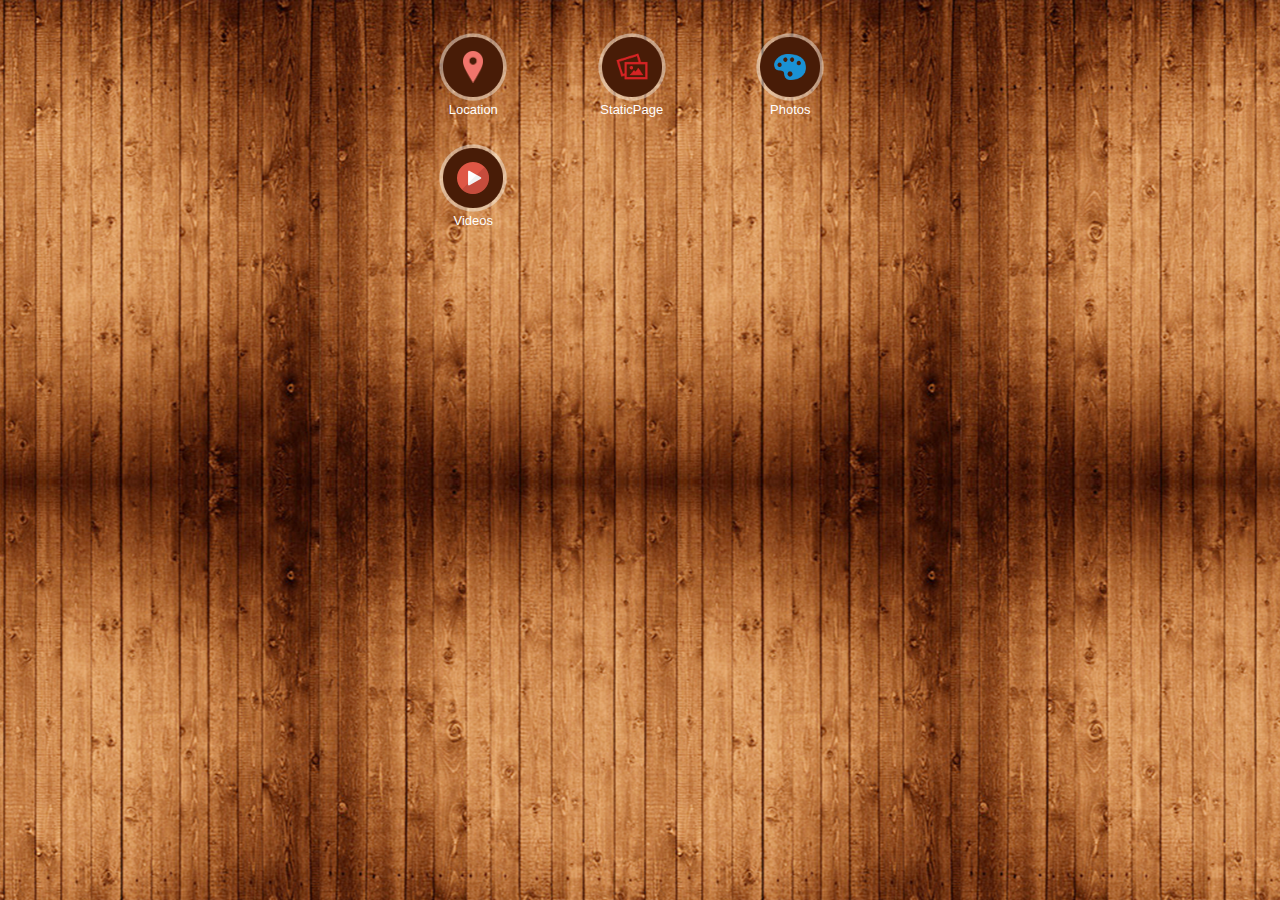
==== index.html @ eb47c7ee "barrysiddy_hopemangolfclub_944" ====
<!DOCTYPE html PUBLIC "-//W3C//DTD XHTML 1.0 Transitional//EN" "http://www.w3.org/TR/xhtml1/DTD/xhtml1-transitional.dtd">

<html xmlns="http://www.w3.org/1999/xhtml">

<head>

<meta http-equiv="Content-Type" content="text/html; charset=utf-8" />

<title>Wooden Grid Menu</title>

<meta name="viewport" content="width=device-width, initial-scale=1">



<link rel="stylesheet" href="css/jquery.mobile-1.4.0.css" />

<link rel="stylesheet" href="css/theme.css" />

<link rel="stylesheet" href="css/common_layout.css" />

<link rel="stylesheet" href="css/common_layout.css" />

<link rel="stylesheet" href="css/grid_menu.css" />

<link rel="stylesheet" href="css/custom-responsive.css" />

<link rel="stylesheet" href="css/temporary.css" />

<script src="js/jquery_1.9.1.js"></script>

<script src="js/jquery.mobile-1.4.0.js"></script>

<style type="text/css">

img {

	max-width:100%;

}

</style>

</head>



<body>

<!-- Start of first page -->

<div data-role="page" id="theme_layout" class="theme_bg">

<!-- Right Menu -->





<!-- Right Menu Ends Here -->

  <div data-role="header">

    <h1>Hopemangolfclub</h1>

  </div>

  <!-- /header -->

  

  <div role="main" class="ui-content">

  <!-- Logo of app -->

    <div class="logo" align="center"><img src="images/Wooden.png" alt="logo" /></div>

  

  

  </div>

  <!-- /content -->

  

  <div data-role="footer">

	<div class="grid_menu">

			<div class="app_feature_list">
			<a  rel="external" data-ajax="flase"  class="item link" href="location_5075.html">
																	<img src="images/location.png " />
										</a>
		<a  rel="external" data-ajax="flase"  href="location_5075.html">
				<label>Location</label>
		</a>
	</div>

			<div class="app_feature_list">
			<a  rel="external" data-ajax="flase"  class="item link" href="staticpage_5076.html">
																	<img src="images/staticpage.png " />
										</a>
		<a  rel="external" data-ajax="flase"  href="staticpage_5076.html">
				<label>StaticPage</label>
		</a>
	</div>

			<div class="app_feature_list">
			<a  rel="external" data-ajax="flase"  class="item link" href="photosub_5077.html">
																	<img src="images/photosub.png " />
										</a>
		<a  rel="external" data-ajax="flase"  href="photosub_5077.html">
				<label>Photos</label>
		</a>
	</div>

			<div class="app_feature_list">
			<a  rel="external" data-ajax="flase"  class="item link" href="video_5078.html">
																	<img src="images/video.png " />
										</a>
		<a  rel="external" data-ajax="flase"  href="video_5078.html">
				<label>Videos</label>
		</a>
	</div>

	
</div>


  </div>

  <!-- /footer --> 

</div>

<!-- /page --> 







</body>

</html>
---- css/theme.css ----
body{
	overflow-x:hidden;
}
.theme_bg{
	background:url(../images/theme_background.jpg) center top;
}
.logo{
	padding-top:28%;
	transition:all ease .3s;
	margin: 0 auto;
}

.ui-footer {
    background: none repeat scroll 0 0 rgba(0, 0, 0, 0) !important;
    border-bottom-width: 0;
    border-left-width: 0;
    border-right-width: 0;
    border-top: medium none !important;
}
.owl-demo .item{
	width:70px;
	height:70px;
	display:table-cell;
	background-image:url('../images/icon_bg.png');
	background-repeat:no-repeat;
	background-size:100% 100%;
	vertical-align:middle;
	text-align:center;
}
.ui-header{
	background:url(../images/header_bg.png) !important;
	border:none !important;
	
}
.ui-header .ui-title, .ui-footer .ui-title{
	text-shadow:none !important;
	color:#fff !important;
	font-size:24px;
	font-weight:normal;
	margin:0 2%;
}
.ui-icon-customrefresh:after {
	background-image: url("../images/refresh_icon.png");
	
}
.ui-icon-customrefresh:after{
	background-color:none;
	border:none;
	border-radius:none;
	height:42px;
	width:42px;
}
.ui-header .ui-btn-icon-notext{
	margin-top:11px;
}
.refresh_link,.help_link{
	border:none !important;
	background:none !important;
}
.refresh_link:hover,.refresh_link:active,.refresh_link:focus,.help_link:focus,.help_link:hover,.help_link:active{
	box-shadow:none !important;
}


.app_feature_list a{
	color:#fff !important;
	text-decoration:none;
	cursor:pointer !important;
}
.app_feature_list a label{
	cursor:pointer !important;
}
.app_feature_list a.item  img{
	max-height:32px;
	max-width:32px;
}
/* EDIT BY AMITOJ 18-Feb */

<!--themebgcolor-->
---- css/common_layout.css ----
@font-face {
font-family:"Open Sans Light";
src:url("fonts/OpenSans-Light.eot?") format("eot"), url("fonts/OpenSans-Light.woff") format("woff"), url("fonts/OpenSans-Light.ttf") format("truetype"), url("fonts/OpenSans-Light.svg#OpenSans-Light") format("svg");
font-weight:normal;
font-style:normal;
}
@font-face {
font-family:"Open Sans";
src:url("fonts/OpenSans-Regular.eot?") format("eot"), url("fonts/OpenSans-Regular.woff") format("woff"), url("fonts/OpenSans-Regular.ttf") format("truetype"), url("fonts/OpenSans-Regular.svg#OpenSans") format("svg");
font-weight:normal;
font-style:normal;
}
@font-face {
font-family:"Open Sans Semibold";
src:url("fonts/OpenSans-Semibold.eot?") format("eot"), url("fonts/OpenSans-Semibold.woff") format("woff"), url("fonts/OpenSans-Semibold.ttf") format("truetype"), url("fonts/OpenSans-Semibold.svg#OpenSans-Semibold") format("svg");
font-weight:normal;
font-style:normal;
}
body {
	/*font-family:Open Sans,sans-serif;*/
	font-family:Arial, Helvetica, sans-serif !important;
	min-width:313px;
}
.clr{
	clear:both;
}
.app_feature_list{
	text-align:center;
	text-shadow:none;
	float:left;
	font-weight:normal;
	color:#fff;
	width:70px;
	/*font-family:Open Sans Semibold,sans-serif;*/
	font-family:Arial, Helvetica, sans-serif !important;
}
.app_feature_list label{
	height:36px;
	overflow:hidden;
	font-size:13px;
	word-wrap: break-word;
}

.no_data,.thankyou_msg{
	background: url(../images/header_bg.png);
    border-radius: 6px;
    display: block;
    margin: 6%;
    padding: 4%;
    text-align: center;
    width: 80%;
    text-shadow:none !important;
    text-transform: capitalize;
}
a.item{

    background-image: url("../images/icon_bg.png");
	background-repeat:no-repeat;
	background-size:100% 100%;
    display: table-cell;
    height: 70px;
    text-align: center;
    vertical-align: middle;
    width: 70px;

}
.logo{
	padding:0px !important;
}
.logo img{
	display:none;
}
@media (max-width: 330px){
	.ui-header .ui-title, .ui-footer .ui-title{
		margin: 0 22%;
	}
}

/* loader setting */
.ui-loader-default{
	background: none repeat scroll 0 0 #000000;
    height: 100%;
    left: 0;
    opacity: 0.4;
    position: fixed;
    top: 0 !important;
    width: 100%;
	margin:0px !important;
}


.ui-loader .ui-icon-loading {
    position:absolute;
	top:50%;
	left:50%;
	margin:-23px 0 0 -23px;
}


.thankyou_msg{
	display:none;
}
.aweber_note {
    font-size: 12px;
    text-shadow: none;
	font-style:italic;
}
---- css/common_layout.css ----
@font-face {
font-family:"Open Sans Light";
src:url("fonts/OpenSans-Light.eot?") format("eot"), url("fonts/OpenSans-Light.woff") format("woff"), url("fonts/OpenSans-Light.ttf") format("truetype"), url("fonts/OpenSans-Light.svg#OpenSans-Light") format("svg");
font-weight:normal;
font-style:normal;
}
@font-face {
font-family:"Open Sans";
src:url("fonts/OpenSans-Regular.eot?") format("eot"), url("fonts/OpenSans-Regular.woff") format("woff"), url("fonts/OpenSans-Regular.ttf") format("truetype"), url("fonts/OpenSans-Regular.svg#OpenSans") format("svg");
font-weight:normal;
font-style:normal;
}
@font-face {
font-family:"Open Sans Semibold";
src:url("fonts/OpenSans-Semibold.eot?") format("eot"), url("fonts/OpenSans-Semibold.woff") format("woff"), url("fonts/OpenSans-Semibold.ttf") format("truetype"), url("fonts/OpenSans-Semibold.svg#OpenSans-Semibold") format("svg");
font-weight:normal;
font-style:normal;
}
body {
	/*font-family:Open Sans,sans-serif;*/
	font-family:Arial, Helvetica, sans-serif !important;
	min-width:313px;
}
.clr{
	clear:both;
}
.app_feature_list{
	text-align:center;
	text-shadow:none;
	float:left;
	font-weight:normal;
	color:#fff;
	width:70px;
	/*font-family:Open Sans Semibold,sans-serif;*/
	font-family:Arial, Helvetica, sans-serif !important;
}
.app_feature_list label{
	height:36px;
	overflow:hidden;
	font-size:13px;
	word-wrap: break-word;
}

.no_data,.thankyou_msg{
	background: url(../images/header_bg.png);
    border-radius: 6px;
    display: block;
    margin: 6%;
    padding: 4%;
    text-align: center;
    width: 80%;
    text-shadow:none !important;
    text-transform: capitalize;
}
a.item{

    background-image: url("../images/icon_bg.png");
	background-repeat:no-repeat;
	background-size:100% 100%;
    display: table-cell;
    height: 70px;
    text-align: center;
    vertical-align: middle;
    width: 70px;

}
.logo{
	padding:0px !important;
}
.logo img{
	display:none;
}
@media (max-width: 330px){
	.ui-header .ui-title, .ui-footer .ui-title{
		margin: 0 22%;
	}
}

/* loader setting */
.ui-loader-default{
	background: none repeat scroll 0 0 #000000;
    height: 100%;
    left: 0;
    opacity: 0.4;
    position: fixed;
    top: 0 !important;
    width: 100%;
	margin:0px !important;
}


.ui-loader .ui-icon-loading {
    position:absolute;
	top:50%;
	left:50%;
	margin:-23px 0 0 -23px;
}


.thankyou_msg{
	display:none;
}
.aweber_note {
    font-size: 12px;
    text-shadow: none;
	font-style:italic;
}
---- css/grid_menu.css ----
.grid_menu {
    margin: 0 auto;
    width: 492px;
}
.app_feature_list{
	margin:0px 9%;
}
---- css/custom-responsive.css ----
@media (max-width: 1024px){
	.logo{
	padding:5% 0px 10%;
	}	
}
@media (max-width: 768px){
	.logo{
	padding:28% 0px 20%;
		}	
}
@media (max-width: 650px){
	.logo {
    padding-top:4%;
    width: 410px;
	}
}

@media (max-width: 480px){
	.logo{
	padding:8% 0px 20%;
	width:370px;
	}	
}

@media (max-width: 350px){
	.logo {
    padding-top: 25%;
    width: 262px;
	}
	.app_feature_list {
		margin: 0 5% 0px;	}
	.grid_menu{
		width:320px;
	}
}
---- css/temporary.css ----
.ui-header{
	display:none !important;
}
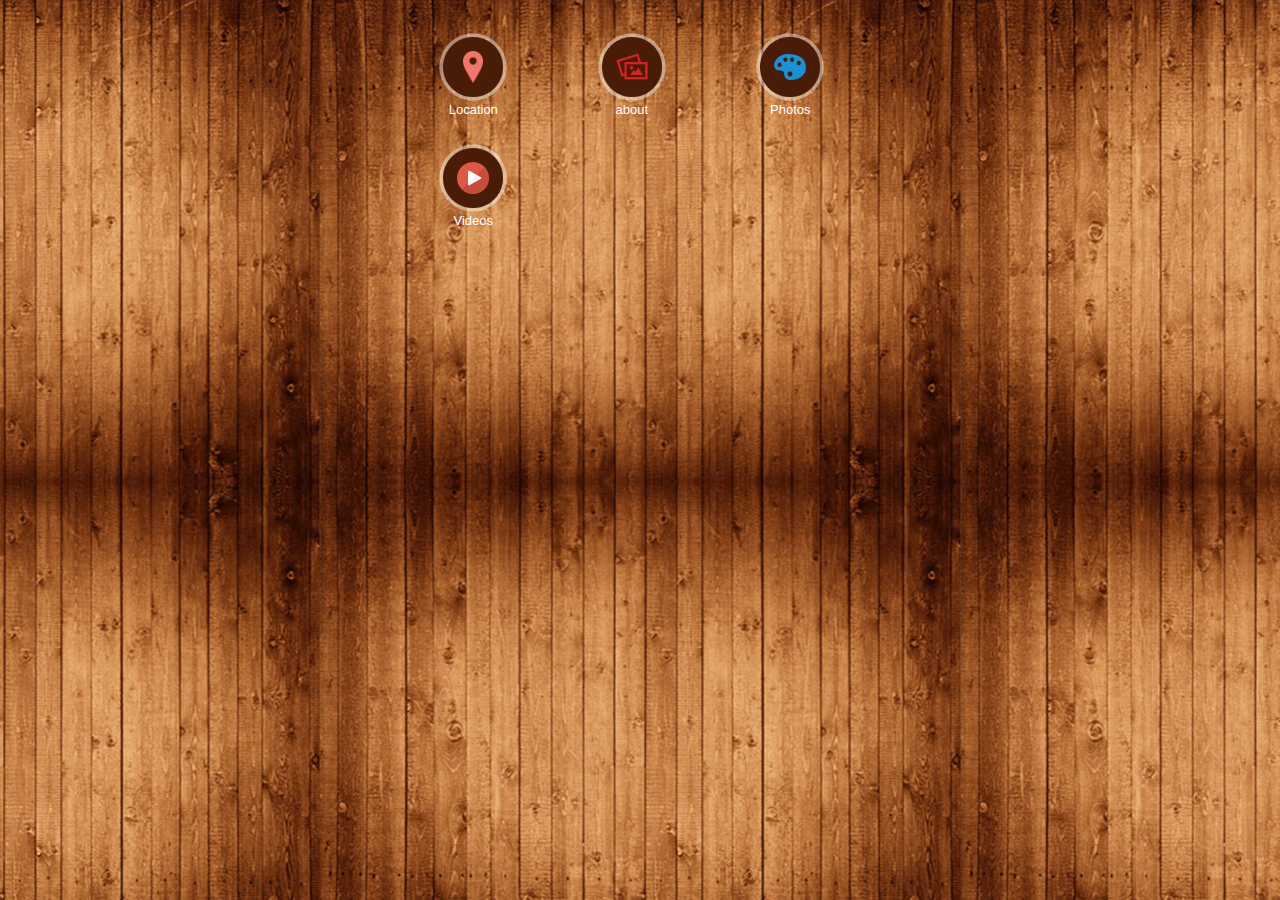
==== commit 65876340: "barrysiddy_hopemangolfclub_944" ====
--- a/index.html
+++ b/index.html
@@ -102,7 +102,7 @@
 																	<img src="images/staticpage.png " />
 										</a>
 		<a  rel="external" data-ajax="flase"  href="staticpage_5076.html">
-				<label>StaticPage</label>
+				<label>about</label>
 		</a>
 	</div>
 
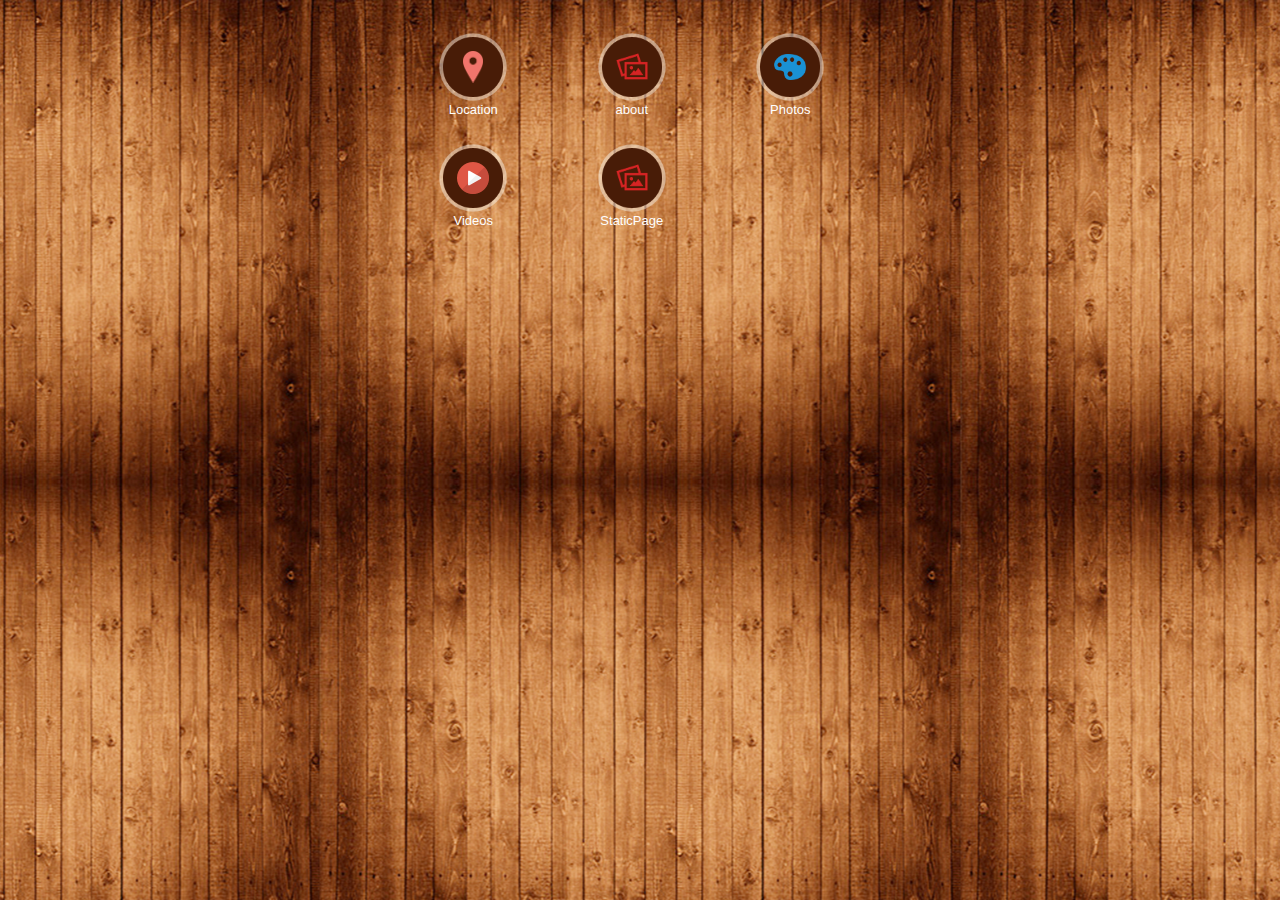
==== commit 4b28aab9: "barrysiddy_hopemangolfclub_944" ====
--- a/index.html
+++ b/index.html
@@ -124,6 +124,15 @@
 		</a>
 	</div>
 
+			<div class="app_feature_list">
+			<a  rel="external" data-ajax="flase"  class="item link" href="staticpage_5079.html">
+																	<img src="images/staticpage.png " />
+										</a>
+		<a  rel="external" data-ajax="flase"  href="staticpage_5079.html">
+				<label>StaticPage</label>
+		</a>
+	</div>
+
 	
 </div>
 
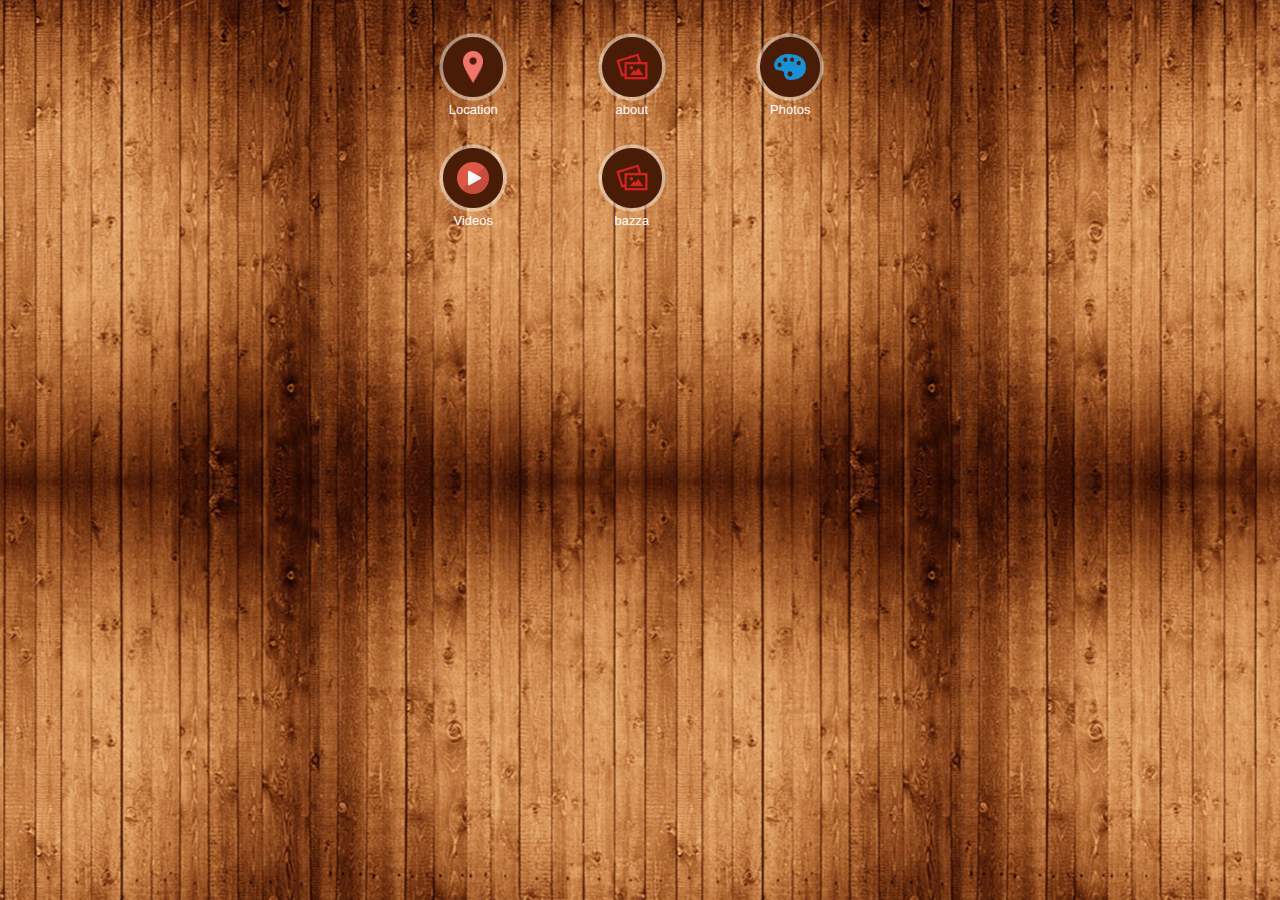
==== commit 2aa36ebb: "barrysiddy_hopemangolfclub_944" ====
--- a/index.html
+++ b/index.html
@@ -129,7 +129,7 @@
 																	<img src="images/staticpage.png " />
 										</a>
 		<a  rel="external" data-ajax="flase"  href="staticpage_5079.html">
-				<label>StaticPage</label>
+				<label>bazza</label>
 		</a>
 	</div>
 
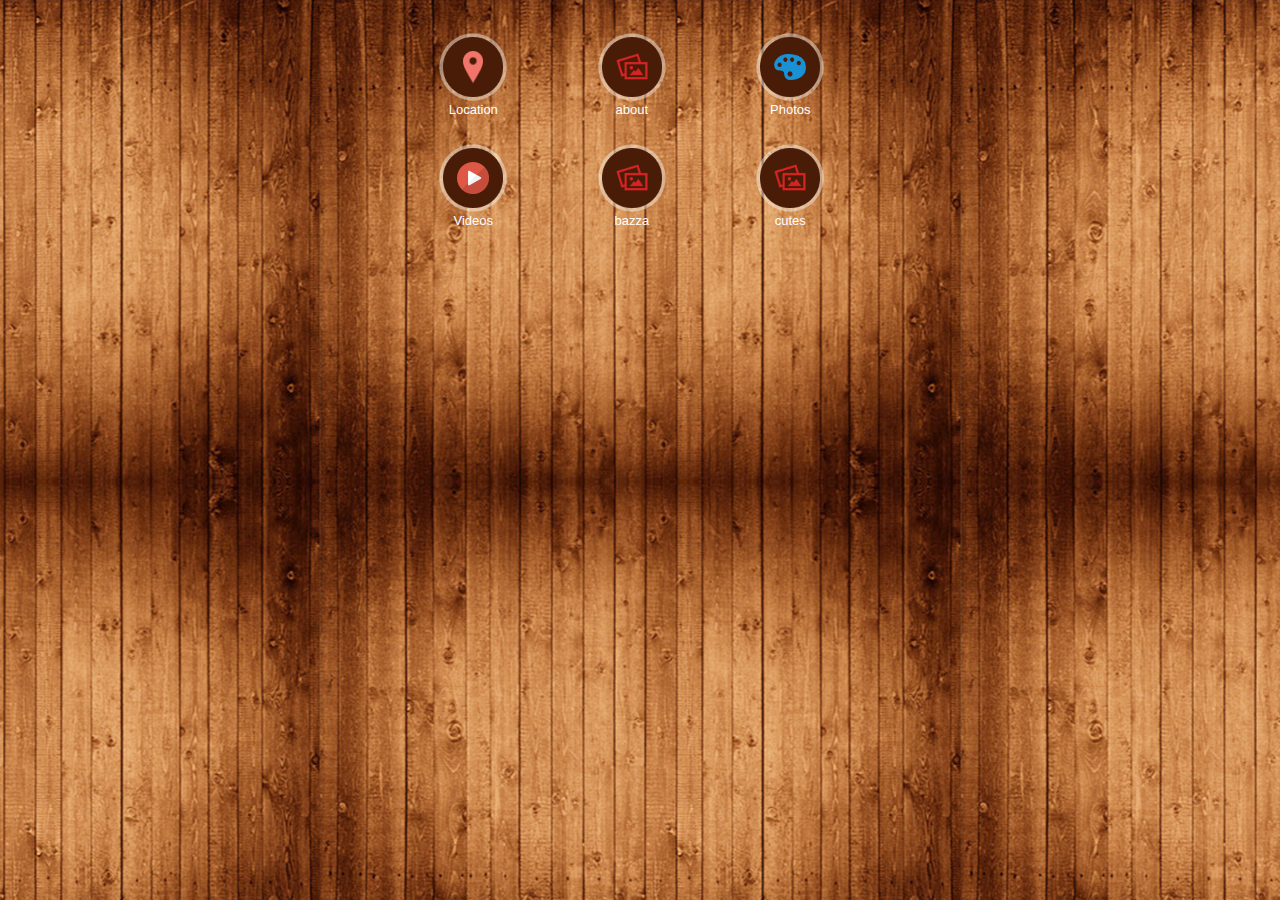
==== commit 44b812c6: "barrysiddy_hopemangolfclub_944" ====
--- a/index.html
+++ b/index.html
@@ -133,6 +133,15 @@
 		</a>
 	</div>
 
+			<div class="app_feature_list">
+			<a  rel="external" data-ajax="flase"  class="item link" href="staticpage_5080.html">
+																	<img src="images/staticpage.png " />
+										</a>
+		<a  rel="external" data-ajax="flase"  href="staticpage_5080.html">
+				<label>cutes</label>
+		</a>
+	</div>
+
 	
 </div>
 
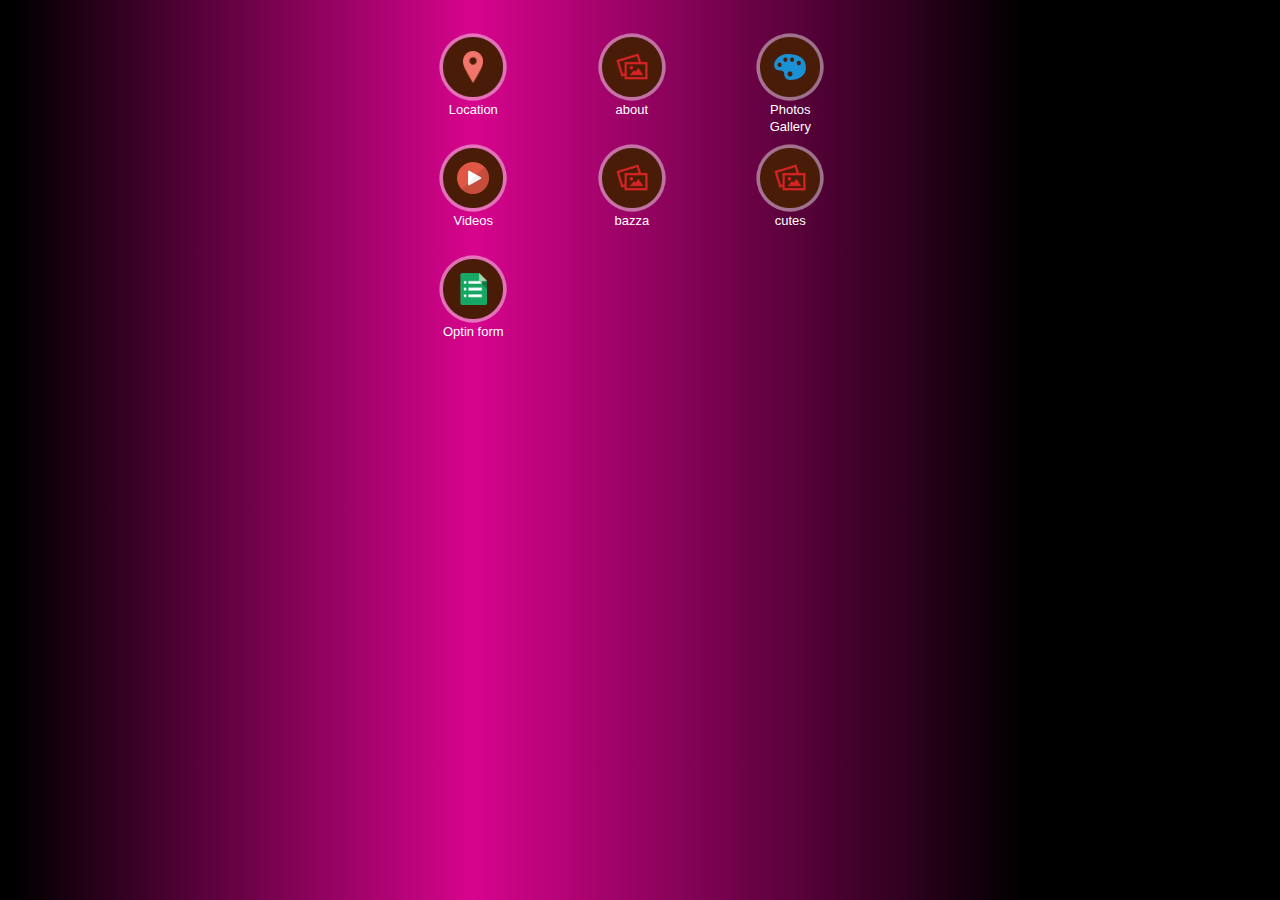
==== commit de454c2c: "barrysiddy_hopemangolfclub_944" ====
--- a/index.html
+++ b/index.html
@@ -111,7 +111,7 @@
 																	<img src="images/photosub.png " />
 										</a>
 		<a  rel="external" data-ajax="flase"  href="photosub_5077.html">
-				<label>Photos</label>
+				<label>Photos Gallery</label>
 		</a>
 	</div>
 
@@ -142,6 +142,15 @@
 		</a>
 	</div>
 
+			<div class="app_feature_list">
+			<a  rel="external" data-ajax="flase"  class="item link" href="aweber_5085.html">
+																	<img src="images/aweber.png " />
+										</a>
+		<a  rel="external" data-ajax="flase"  href="aweber_5085.html">
+				<label>Optin form</label>
+		</a>
+	</div>
+
 	
 </div>
 
--- a/css/theme.css
+++ b/css/theme.css
@@ -1,82 +1,174 @@
 body{
+
 	overflow-x:hidden;
+
 }
+
 .theme_bg{
+
 	background:url(../images/theme_background.jpg) center top;
+
 }
+
 .logo{
+
 	padding-top:28%;
+
 	transition:all ease .3s;
+
 	margin: 0 auto;
+
 }
+
 
+
 .ui-footer {
+
     background: none repeat scroll 0 0 rgba(0, 0, 0, 0) !important;
+
     border-bottom-width: 0;
+
     border-left-width: 0;
+
     border-right-width: 0;
+
     border-top: medium none !important;
+
 }
+
 .owl-demo .item{
+
 	width:70px;
+
 	height:70px;
+
 	display:table-cell;
+
 	background-image:url('../images/icon_bg.png');
+
 	background-repeat:no-repeat;
+
 	background-size:100% 100%;
+
 	vertical-align:middle;
+
 	text-align:center;
+
 }
+
 .ui-header{
+
 	background:url(../images/header_bg.png) !important;
+
 	border:none !important;
+
 	
+
 }
+
 .ui-header .ui-title, .ui-footer .ui-title{
+
 	text-shadow:none !important;
+
 	color:#fff !important;
+
 	font-size:24px;
+
 	font-weight:normal;
+
 	margin:0 2%;
+
 }
+
 .ui-icon-customrefresh:after {
+
 	background-image: url("../images/refresh_icon.png");
+
 	
+
 }
+
 .ui-icon-customrefresh:after{
+
 	background-color:none;
+
 	border:none;
+
 	border-radius:none;
+
 	height:42px;
+
 	width:42px;
+
 }
+
 .ui-header .ui-btn-icon-notext{
+
 	margin-top:11px;
+
 }
+
 .refresh_link,.help_link{
+
 	border:none !important;
+
 	background:none !important;
+
 }
+
 .refresh_link:hover,.refresh_link:active,.refresh_link:focus,.help_link:focus,.help_link:hover,.help_link:active{
+
 	box-shadow:none !important;
+
 }
+
 
+
 
+
 .app_feature_list a{
+
 	color:#fff !important;
+
 	text-decoration:none;
+
 	cursor:pointer !important;
+
 }
+
 .app_feature_list a label{
+
 	cursor:pointer !important;
+
 }
+
 .app_feature_list a.item  img{
+
 	max-height:32px;
+
 	max-width:32px;
+
 }
+
 /* EDIT BY AMITOJ 18-Feb */
+
 
-<!--themebgcolor-->
+
+.theme_bg
+{
+	background-image:none;
+	background-repeat:no-repeat;
+	background-size:cover;	
+	background: linear-gradient(left , rgb(0, 0, 0) 1% , rgb(215, 4, 141) 37% , rgb(0, 0, 0) 80%);
+background: -o-linear-gradient(left , rgb(0, 0, 0) 1% , rgb(215, 4, 141) 37% , rgb(0, 0, 0) 80%);
+background: -ms-linear-gradient(left , rgb(0, 0, 0) 1% , rgb(215, 4, 141) 37% , rgb(0, 0, 0) 80%);
+background: -moz-linear-gradient(left , rgb(0, 0, 0) 1% , rgb(215, 4, 141) 37% , rgb(0, 0, 0) 80%);
+background: -webkit-linear-gradient(left , rgb(0, 0, 0) 1% , rgb(215, 4, 141) 37% , rgb(0, 0, 0) 80%);
+}
 
+
 
+
 
+
+
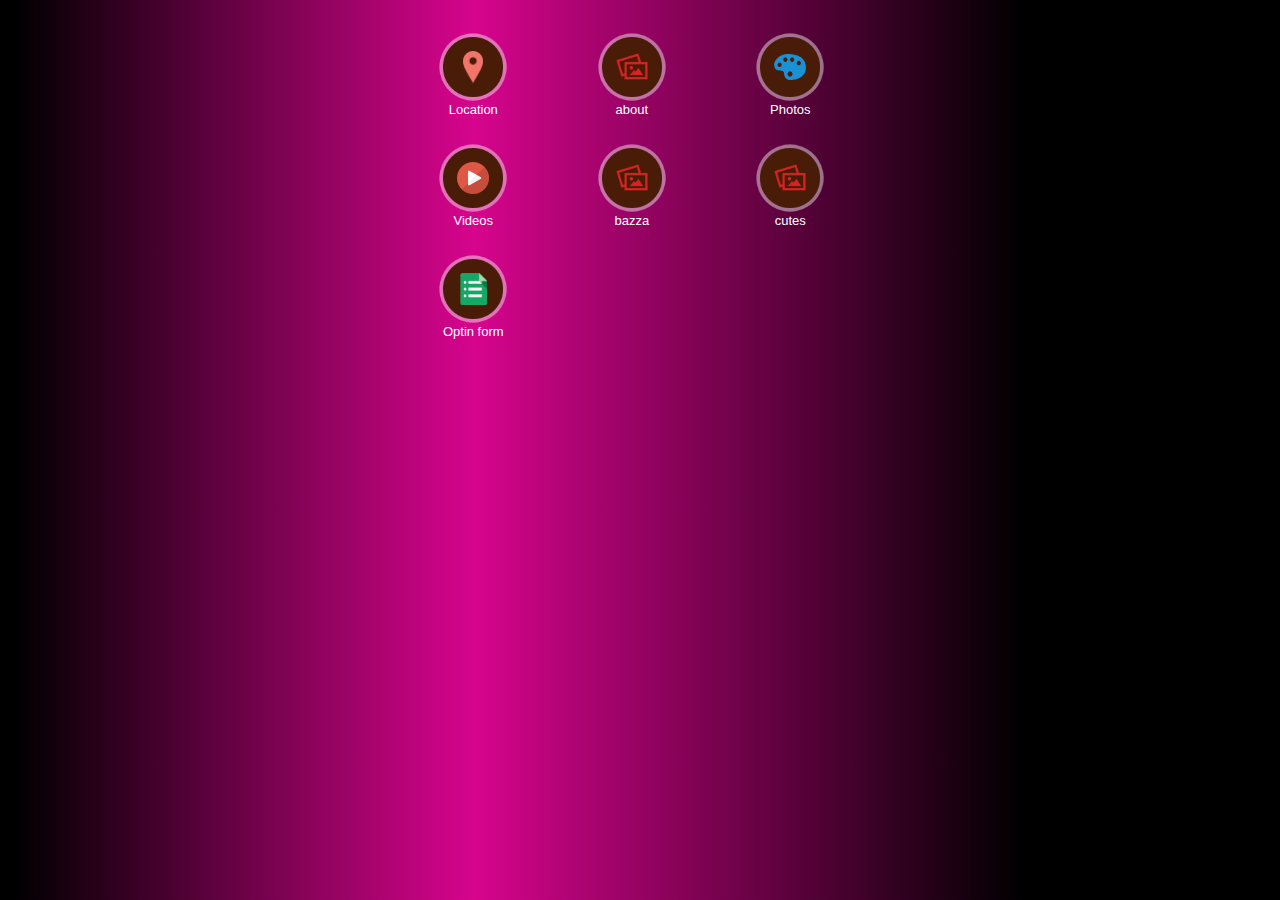
==== commit 01af0082: "barrysiddy_hopemangolfclub_944" ====
--- a/index.html
+++ b/index.html
@@ -111,7 +111,7 @@
 																	<img src="images/photosub.png " />
 										</a>
 		<a  rel="external" data-ajax="flase"  href="photosub_5077.html">
-				<label>Photos Gallery</label>
+				<label>Photos </label>
 		</a>
 	</div>
 
